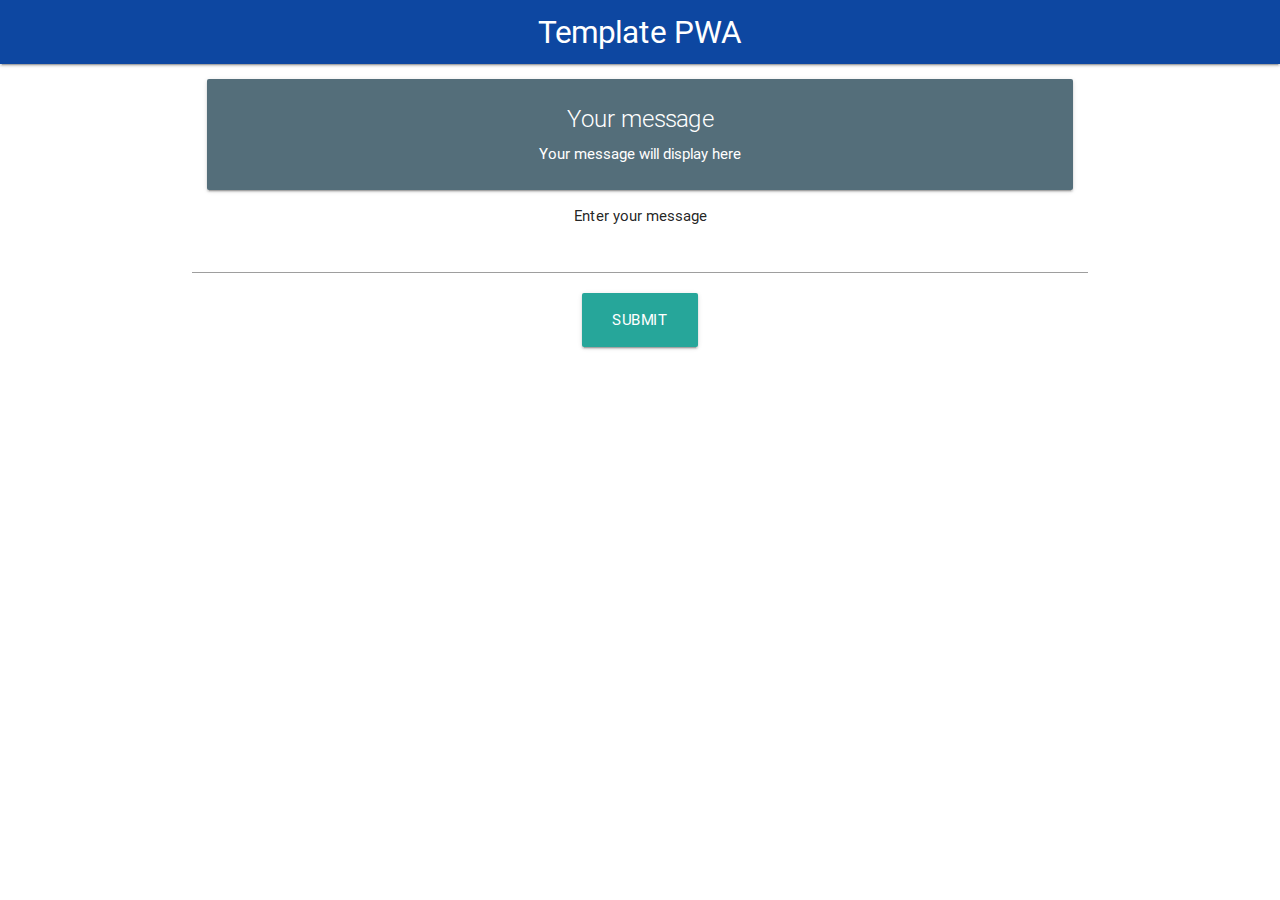
==== public/index.html @ 52418a61 "initial commit" ====
<!DOCTYPE html>
<html>
  <head>
    <meta charset="utf-8">
    <meta http-equiv="X-UA-Compatible" content="IE=edge">
    <meta name="viewport" content="width=device-width, initial-scale=1.0">

    <title>Template PWA</title>

    <link href="https://fonts.googleapis.com/icon?family=Material+Icons" rel="stylesheet">

    <link rel="stylesheet" type="text/css" href="styles/materialize.css">
    <link rel="stylesheet" type="text/css" href="styles/style.css">

    <script type="text/javascript" src="scripts/jquery-3.3.1.js"></script>

    <link rel="manifest" href="/manifest.json">

    <!-- Add to home screen for Safari on iOS -->
    <meta name="apple-mobile-web-app-capable" content="yes">
    <meta name="apple-mobile-web-app-status-bar-style" content="black">
    <meta name="apple-mobile-web-app-title" content="Template PWA">
    <link rel="apple-touch-icon" href="images/icons/icon-152x152.png">
    <!-- Windows -->
    <meta name="msapplication-TileImage" content="images/icons/icon-144x144.png">
    <meta name="msapplication-TileColor" content="#2F3BA2">

    <link rel="icon"
         type="image/png"
         href="images/icons/icon-144x144.png">
  </head>
  <body>

    <nav>
      <div class="nav-wrapper blue darken-4">
        <a href="#" class="brand-logo center">Template PWA</a>
      </div>
    </nav>

    <main class="container">
      <div class="row">
        <div class="col s12">
          <div class="card blue-grey darken-1">
            <div class="card-content white-text">
              <span class="card-title">Your message</span>
              <p><div id="display">DISPLAY</div></p>
            </div>
          </div>
          Enter your message
          <input id="message" type="text" class="validate">
          <button class="waves-effect waves-light btn-large" id="button" type="button" name="button">
            Submit
          </button>
        </div>
      </div>
    </main>

    <script type="text/javascript" src="scripts/app.js"></script>
  </body>
</html>
---- public/styles/style.css ----
.card {
  margin: 15px;
}

.container {
  text-align: center;
}
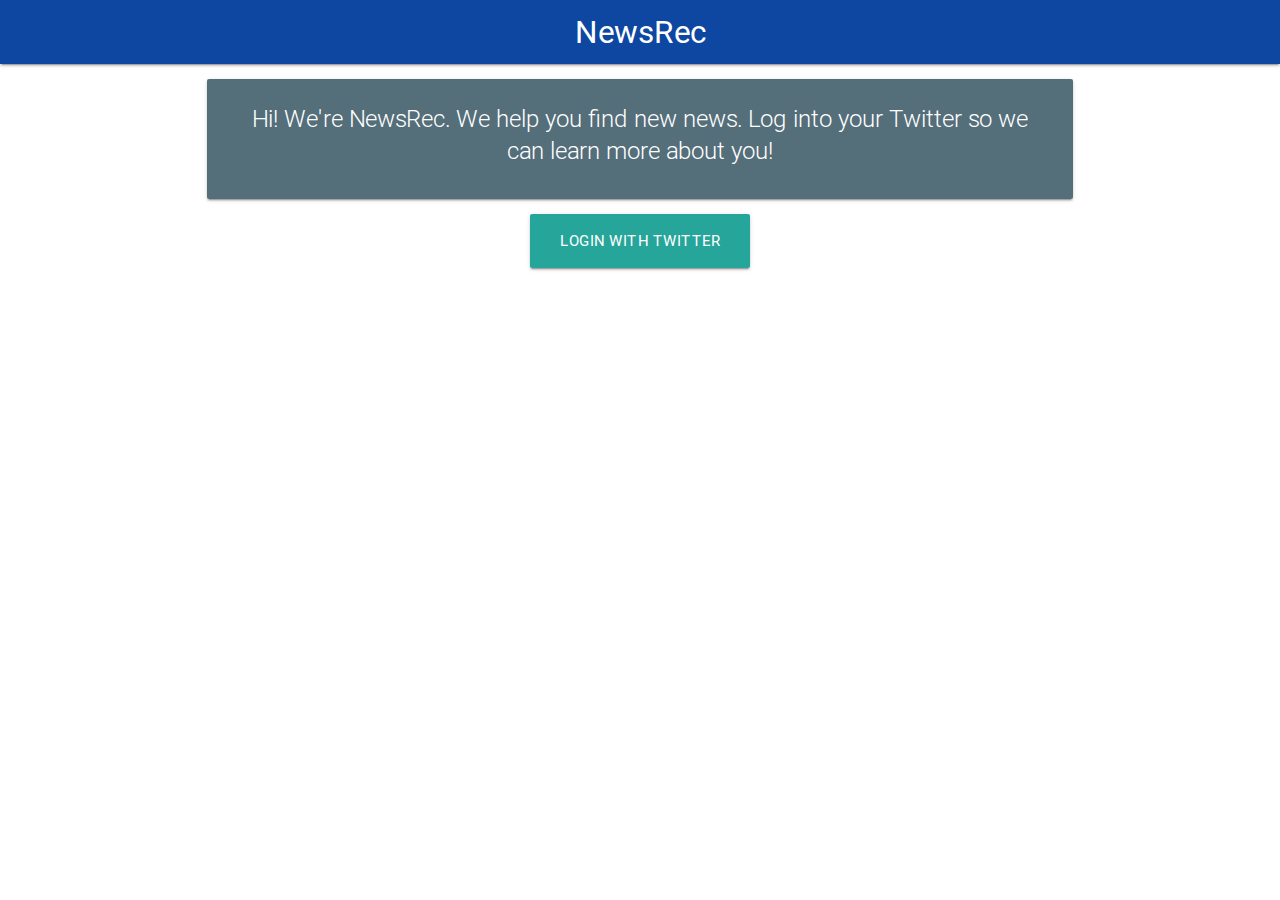
==== commit 34918198: "login page" ====
--- a/public/index.html
+++ b/public/index.html
@@ -5,7 +5,7 @@
     <meta http-equiv="X-UA-Compatible" content="IE=edge">
     <meta name="viewport" content="width=device-width, initial-scale=1.0">
 
-    <title>Template PWA</title>
+    <title>NewsRec</title>
 
     <link href="https://fonts.googleapis.com/icon?family=Material+Icons" rel="stylesheet">
 
@@ -33,28 +33,29 @@
 
     <nav>
       <div class="nav-wrapper blue darken-4">
-        <a href="#" class="brand-logo center">Template PWA</a>
+        <a href="#" class="brand-logo center">NewsRec</a>
       </div>
     </nav>
 
     <main class="container">
       <div class="row">
         <div class="col s12">
+
           <div class="card blue-grey darken-1">
             <div class="card-content white-text">
-              <span class="card-title">Your message</span>
-              <p><div id="display">DISPLAY</div></p>
+              <span class="card-title">Hi! We're NewsRec. We help you find new news. Log into your Twitter so we can learn more about you! </span>
             </div>
           </div>
-          Enter your message
-          <input id="message" type="text" class="validate">
-          <button class="waves-effect waves-light btn-large" id="button" type="button" name="button">
-            Submit
-          </button>
+
+          <a href="https://www.twitter.com" class="waves-effect waves-light btn-large" id="button" type="button" name="button" target="_blank">
+            Login With Twitter
+          </a>
         </div>
       </div>
     </main>
 
+
+
     <script type="text/javascript" src="scripts/app.js"></script>
   </body>
 </html>
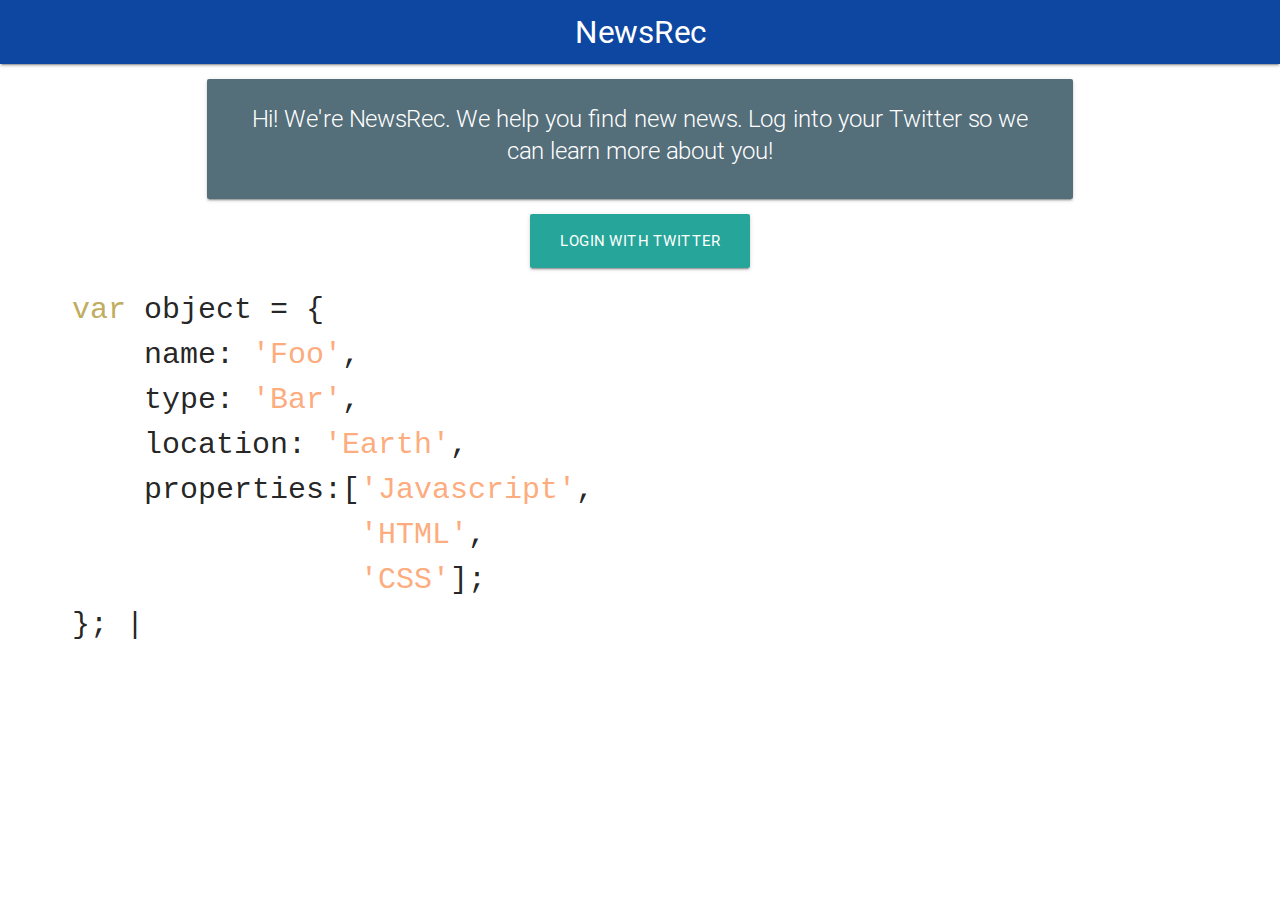
==== commit 43aca8c2: "Added typewriter animation" ====
--- a/public/index.html
+++ b/public/index.html
@@ -54,7 +54,15 @@
       </div>
     </main>
 
-
+    <pre id="typewriter">
+    <span class="var-highlight">var</span> object = {
+        name: <span class="string-highlight">'Foo'</span>,
+        type: <span class="string-highlight">'Bar'</span>,
+        location: <span class="string-highlight">'Earth'</span>,
+        properties:[<span class="string-highlight">'Javascript'</span>,
+                    <span class="string-highlight">'HTML'</span>,
+                    <span class="string-highlight">'CSS'</span>];
+    }; </pre>
 
     <script type="text/javascript" src="scripts/app.js"></script>
   </body>
--- a/public/styles/style.css
+++ b/public/styles/style.css
@@ -5,3 +5,36 @@
 .container {
   text-align: center;
 }
+
+.var-highlight{
+    color: #C0AD60;
+}
+.string-highlight{
+    color: rgba(253, 149, 90, 0.8);
+}
+
+#typewriter{
+        font-size: 2em;
+        margin: 0;
+        font-family: "Courier New";
+
+        &:after{
+            content: "|";
+            animation: blink 500ms linear infinite alternate;
+        }
+}
+
+@-webkit-keyframes blink{
+    0%{opacity: 0;}
+    100%{opacity: 1;}
+}
+
+@-moz-keyframes blink{
+    0%{opacity: 0;}
+    100%{opacity: 1;}
+}
+
+@keyframes blink{
+    0%{opacity: 0;}
+    100%{opacity: 1;}
+}
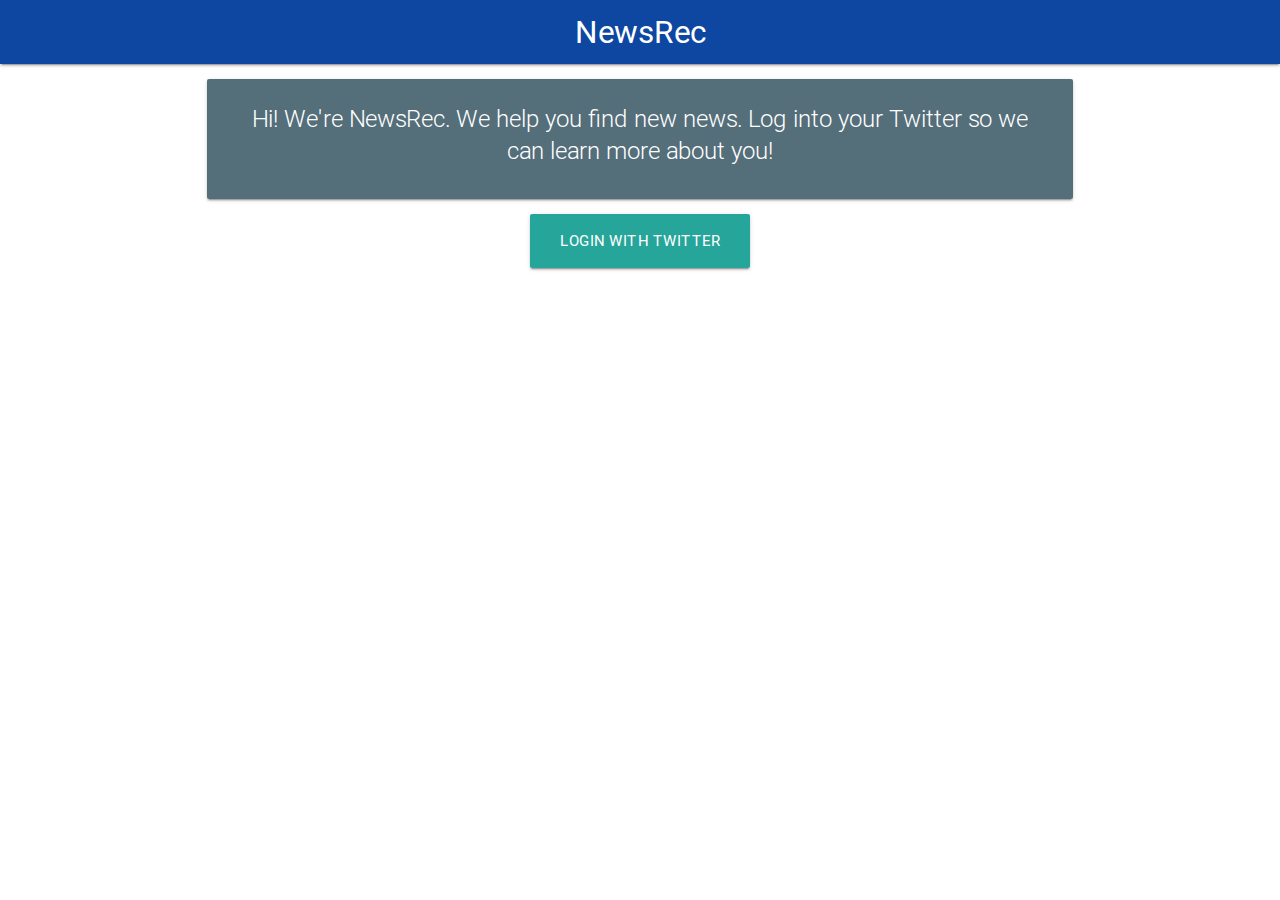
==== commit 2b023a1e: "Removed typewriter animation" ====
--- a/public/index.html
+++ b/public/index.html
@@ -54,16 +54,5 @@
       </div>
     </main>
 
-    <pre id="typewriter">
-    <span class="var-highlight">var</span> object = {
-        name: <span class="string-highlight">'Foo'</span>,
-        type: <span class="string-highlight">'Bar'</span>,
-        location: <span class="string-highlight">'Earth'</span>,
-        properties:[<span class="string-highlight">'Javascript'</span>,
-                    <span class="string-highlight">'HTML'</span>,
-                    <span class="string-highlight">'CSS'</span>];
-    }; </pre>
-
-    <script type="text/javascript" src="scripts/app.js"></script>
   </body>
 </html>
--- a/public/styles/style.css
+++ b/public/styles/style.css
@@ -5,36 +5,3 @@
 .container {
   text-align: center;
 }
-
-.var-highlight{
-    color: #C0AD60;
-}
-.string-highlight{
-    color: rgba(253, 149, 90, 0.8);
-}
-
-#typewriter{
-        font-size: 2em;
-        margin: 0;
-        font-family: "Courier New";
-
-        &:after{
-            content: "|";
-            animation: blink 500ms linear infinite alternate;
-        }
-}
-
-@-webkit-keyframes blink{
-    0%{opacity: 0;}
-    100%{opacity: 1;}
-}
-
-@-moz-keyframes blink{
-    0%{opacity: 0;}
-    100%{opacity: 1;}
-}
-
-@keyframes blink{
-    0%{opacity: 0;}
-    100%{opacity: 1;}
-}
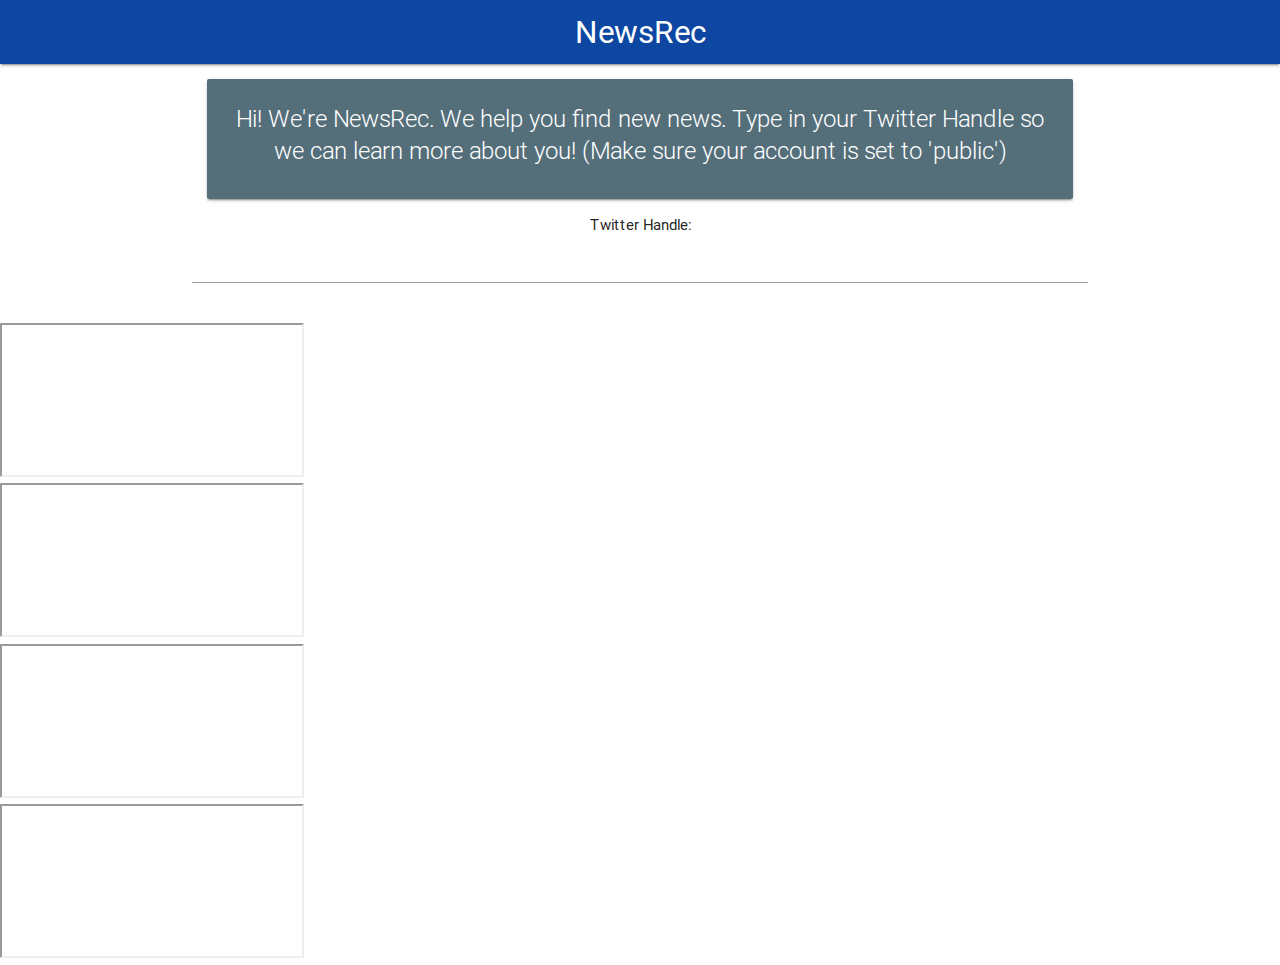
==== commit bdfa043f: "textbox twitter handle" ====
--- a/public/index.html
+++ b/public/index.html
@@ -43,16 +43,33 @@
 
           <div class="card blue-grey darken-1">
             <div class="card-content white-text">
-              <span class="card-title">Hi! We're NewsRec. We help you find new news. Log into your Twitter so we can learn more about you! </span>
+              <span class="card-title">Hi! We're NewsRec. We help you find new news. Type in your Twitter Handle so we can learn more about you! (Make sure your account is set to 'public')</span>
             </div>
           </div>
 
-          <a href="https://www.twitter.com" class="waves-effect waves-light btn-large" id="button" type="button" name="button" target="_blank">
+          <!-- <a href="https://www.twitter.com" class="waves-effect waves-light btn-large" id="button" type="button" name="button" target="_blank">
             Login With Twitter
-          </a>
+          </a> -->
+          <form>
+            Twitter Handle:
+            <input type="text">
+          </form>
         </div>
       </div>
     </main>
 
+    <div class="grid-container">
+      <div class="grid-item"><iframe src="https://www.nytimes.com/2018/11/12/us/california-fires-camp-fire.html?action=click&module=Top%20Stories&pgtype=Homepage"></iframe>
+      </div>
+      <div class="grid-item"><iframe src="https://www.cnn.com/2018/11/12/us/baraboo-high-school-nazi-salute-trnd/index.html"></iframe>
+      </div>
+      <div class="grid-item"><iframe src="https://www.foxnews.com/politics/trump-tweets-support-for-california-firefighters-after-facing-criticism-for-earlier-post"></iframe>
+      </div>
+      <div class="grid-item"><iframe src="https://www.bbc.com/news/world-middle-east-46185653"></iframe>
+      </div>
+    </div>
+
+
+
   </body>
 </html>
